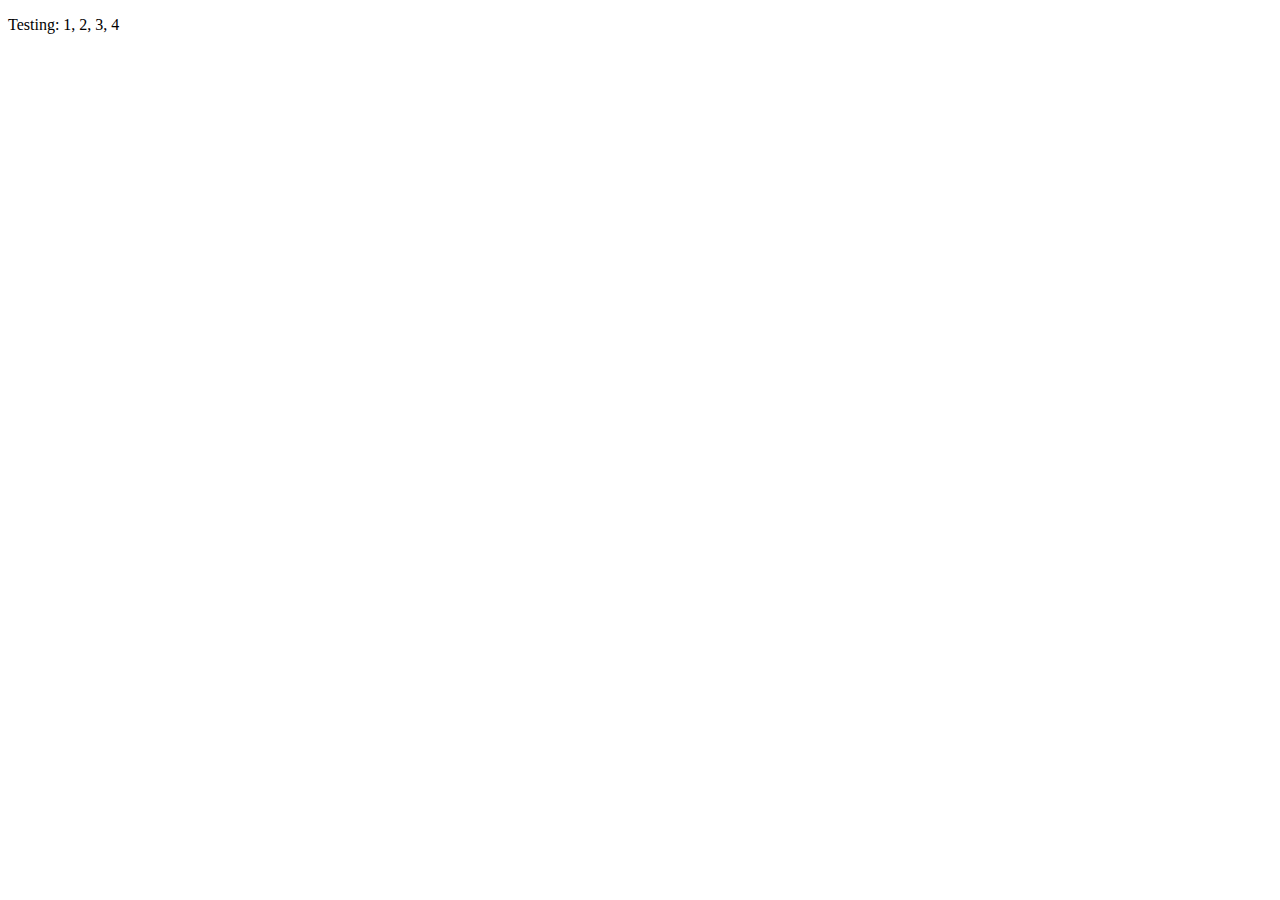
==== src/html/index.html @ 456ce58a "first commit" ====
<!DOCTYPE html>
<html class="no-js" lang="en">
<head>
  <title>Bootstrap 5 Layout</title>
  <meta http-equiv="x-ua-compatible" content="ie=edge">
  <meta name="viewport" content="width=device-width, initial-scale=1.0" />
  <link rel="stylesheet" href="css/styles.css">
</head>

<body>
  <!-- Content starts here -->
  <p>Testing: 1, 2, 3, 4</p>

  <!-- Closing scripts here -->
  <script src="js/bootstrap.bundle.js"></script>
</body>
</html>
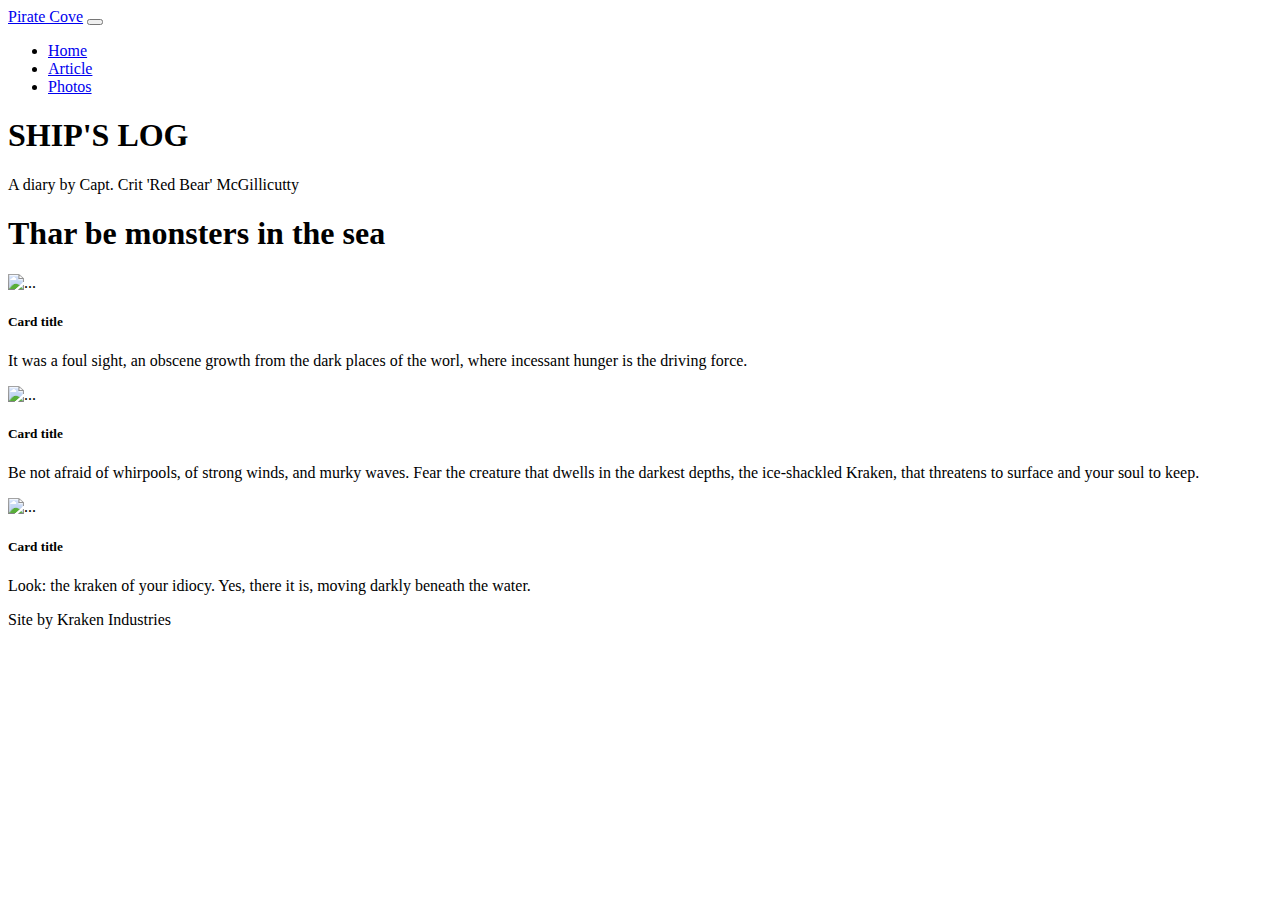
==== commit 9d296bde: "Still not done, primarily with the article and photos" ====
--- a/src/html/index.html
+++ b/src/html/index.html
@@ -5,11 +5,86 @@
   <meta http-equiv="x-ua-compatible" content="ie=edge">
   <meta name="viewport" content="width=device-width, initial-scale=1.0" />
   <link rel="stylesheet" href="css/styles.css">
+  <link rel="preconnect" href="https://fonts.googleapis.com">
+  <link rel="preconnect" href="https://fonts.gstatic.com" crossorigin>
+  <link href="https://fonts.googleapis.com/css2?family=Milonga&display=swap" rel="stylesheet"> 
 </head>
 
 <body>
   <!-- Content starts here -->
-  <p>Testing: 1, 2, 3, 4</p>
+  <nav class="navbar navbar-expand-lg navbar-dark bg-dark">
+    <div class="container-fluid">
+      <a class="navbar-brand" href="index.html">Pirate Cove</a>
+      <button class="navbar-toggler" type="button" data-bs-toggle="collapse" data-bs-target="#navbarNav" aria-controls="navbarNav" aria-expanded="false" aria-label="Toggle navigation">
+        <span class="navbar-toggler-icon"></span>
+      </button>
+      <div class="collapse navbar-collapse" id="navbarNav">
+        <ul class="navbar-nav">
+          <li class="nav-item">
+            <a class="nav-link active" aria-current="page" href="index.html">Home</a>
+          </li>
+          <li class="nav-item">
+            <a class="nav-link" href="article.html">Article</a>
+          </li>
+          <li class="nav-item">
+            <a class="nav-link" href="photos.html">Photos</a>
+          </li>
+        </ul>
+      </div>
+    </div>
+  </nav>
+
+  <div class="jumbotron">
+    <div class="container">
+      <h1 class="display-4">SHIP'S LOG</h1>
+      <p class="lead">A diary by Capt. Crit 'Red Bear' McGillicutty</p>
+    </div>
+  </div>
+
+  <div class="container highlight">
+    <div class="row">
+      <div class="col-md-6 col-lg-8 my-1">
+        <h1>Thar be monsters in the sea</h1>
+    </div>
+  </div>
+
+    <div class="row row-cols-1 row-cols-md-3 g-4 my-4">
+      <div class="col">
+        <div class="card h-100">
+          <img src="img/kraken01.jpg" class="card-img-top" alt="...">
+          <div class="card-body">
+            <h5 class="card-title">Card title</h5>
+            <p class="card-text">It was a foul sight, an obscene growth from the dark places of the worl, where incessant hunger is the driving force.</p>
+          </div>
+        </div>
+      </div>
+      <div class="col">
+        <div class="card h-100">
+          <img src="img/kraken02.jpg" class="card-img-top" alt="...">
+          <div class="card-body">
+            <h5 class="card-title">Card title</h5>
+            <p class="card-text">Be not afraid of whirpools, of strong winds, and murky waves. Fear the creature that dwells in the darkest depths, the ice-shackled Kraken, that threatens to surface and your soul to keep.</p>
+          </div>
+        </div>
+      </div>
+      <div class="col">
+        <div class="card h-100">
+          <img src="img/kraken03.jpg" class="card-img-top" alt="...">
+          <div class="card-body">
+            <h5 class="card-title">Card title</h5>
+            <p class="card-text">Look: the kraken of your idiocy. Yes, there it is, moving darkly beneath the water.</p>
+          </div>
+        </div>
+      </div>
+    </div>
+
+    <footer>
+      <div class="card text-center g-4 my-4">
+        <div class="card-header" >
+          Site by Kraken Industries
+        </div>
+      </div>
+    </footer>
 
   <!-- Closing scripts here -->
   <script src="js/bootstrap.bundle.js"></script>
